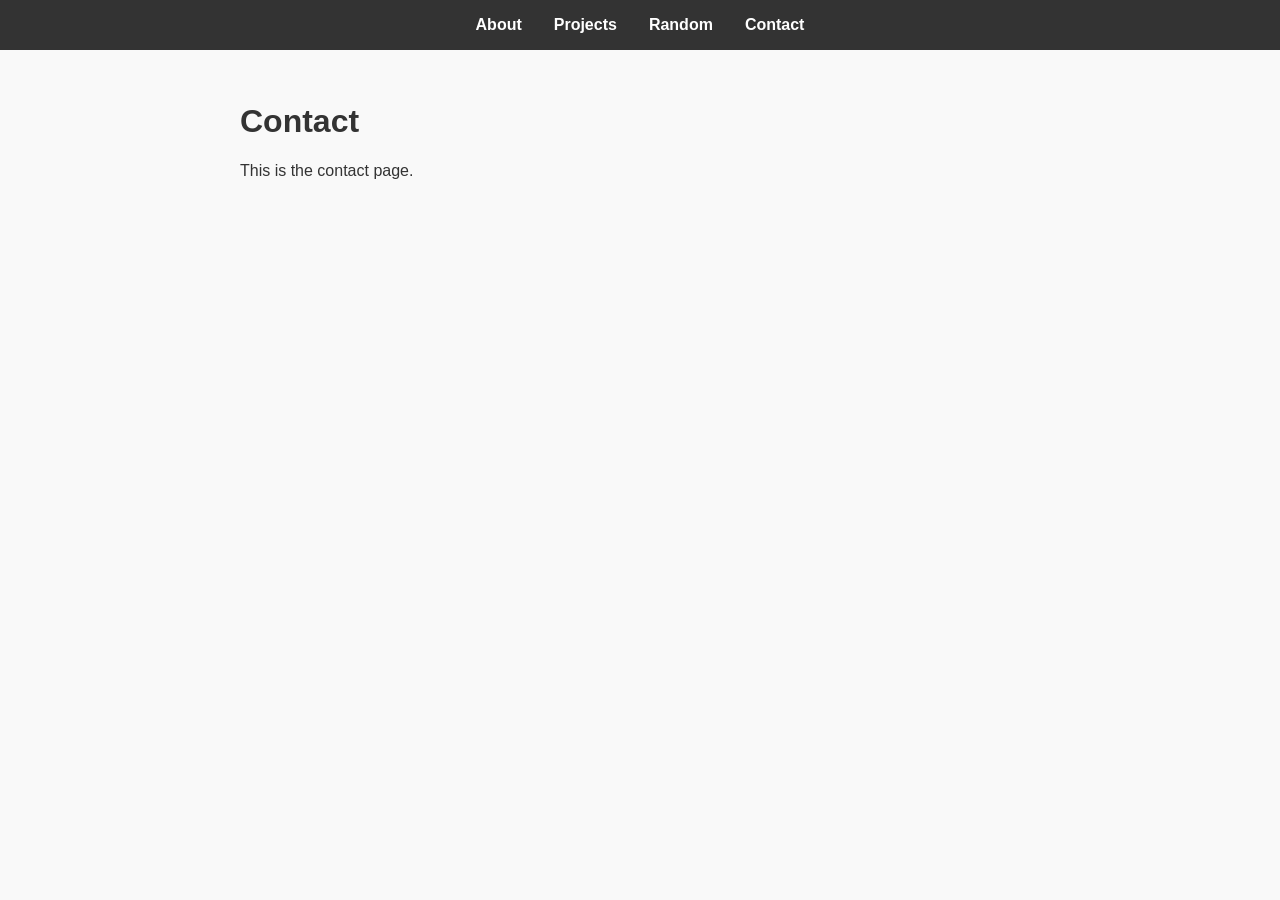
==== contact.html @ eef13943 "Add files via upload" ====
<!DOCTYPE html>
<html lang="en">
<head>
  <meta charset="UTF-8" />
  <meta name="viewport" content="width=device-width, initial-scale=1.0" />
  <title>Contact - My Website</title>
  <link rel="stylesheet" href="style.css" />
</head>
<body>
  
<nav>
  <ul>
    <li><a href="index.html">About</a></li>
    <li><a href="projects.html">Projects</a></li>
    <li><a href="random.html">Random</a></li>
    <li><a href="contact.html">Contact</a></li>
  </ul>
</nav>

  <main>
    <h1>Contact</h1>
    <p>This is the contact page.</p>
  </main>
</body>
</html>
---- style.css ----
body {
  font-family: 'Segoe UI', sans-serif;
  margin: 0;
  padding: 0;
  background: #f9f9f9;
  color: #333;
}

nav {
  background: #333;
  padding: 1em;
}

nav ul {
  list-style: none;
  display: flex;
  justify-content: center;
  gap: 2em;
  margin: 0;
  padding: 0;
}

nav a {
  color: white;
  text-decoration: none;
  font-weight: bold;
}

main {
  padding: 2em;
  max-width: 800px;
  margin: auto;
}
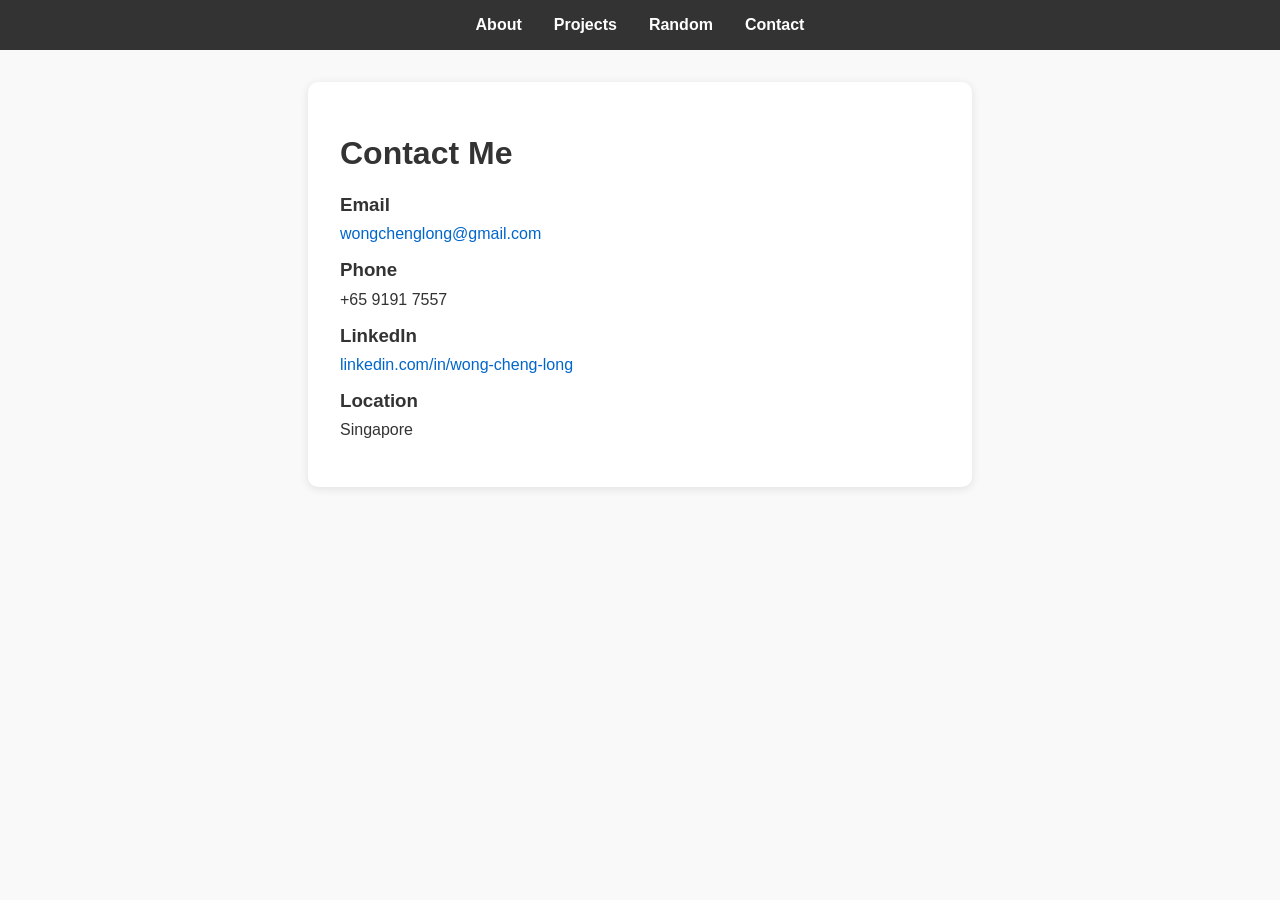
==== commit dbd9cb61: "Update contact.html" ====
--- a/contact.html
+++ b/contact.html
@@ -3,8 +3,39 @@
 <head>
   <meta charset="UTF-8" />
   <meta name="viewport" content="width=device-width, initial-scale=1.0" />
-  <title>Contact - My Website</title>
+  <title>Contact - Wong Cheng Long</title>
   <link rel="stylesheet" href="style.css" />
+  <style>
+    .contact-container {
+      max-width: 600px;
+      margin: auto;
+      padding: 2em;
+      background: white;
+      border-radius: 10px;
+      box-shadow: 0 2px 10px rgba(0,0,0,0.1);
+    }
+
+    .contact-info {
+      margin-bottom: 1em;
+    }
+
+    .contact-info h3 {
+      margin: 0 0 0.5em;
+    }
+
+    .contact-info p {
+      margin: 0.2em 0;
+    }
+
+    a {
+      color: #0066cc;
+      text-decoration: none;
+    }
+
+    a:hover {
+      text-decoration: underline;
+    }
+  </style>
 </head>
 <body>
   
@@ -17,9 +48,31 @@
   </ul>
 </nav>
 
-  <main>
-    <h1>Contact</h1>
-    <p>This is the contact page.</p>
-  </main>
+<main>
+  <div class="contact-container">
+    <h1>Contact Me</h1>
+
+    <div class="contact-info">
+      <h3>Email</h3>
+      <p><a href="mailto:wongchenglong@gmail.com">wongchenglong@gmail.com</a></p>
+    </div>
+
+    <div class="contact-info">
+      <h3>Phone</h3>
+      <p>+65 9191 7557</p>
+    </div>
+
+    <div class="contact-info">
+      <h3>LinkedIn</h3>
+      <p><a href="https://www.linkedin.com/in/wong-cheng-long/" target="_blank">linkedin.com/in/wong-cheng-long</a></p>
+    </div>
+
+    <div class="contact-info">
+      <h3>Location</h3>
+      <p>Singapore</p>
+    </div>
+  </div>
+</main>
+
 </body>
-</html>+</html>
